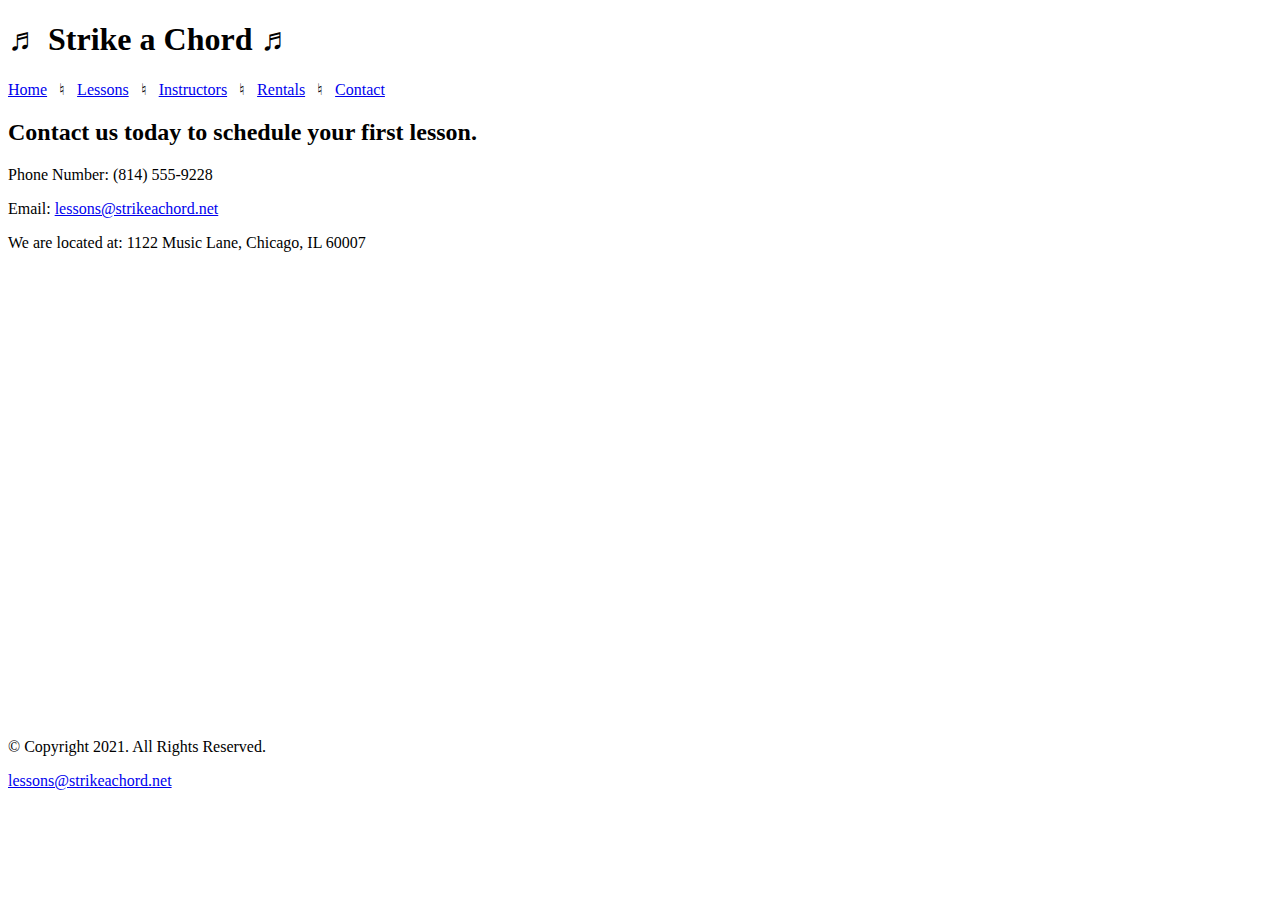
==== contact.html @ 65ae7998 "Initial commit" ====
<!DOCTYPE html>
<!-- 
	Student Name: Maria Cruz
	File Name: contact.html
	Today's Date: May 20, 2021
 -->
<html lang="en">
<head>
	<title>Strike a Chord: Contact</title>
	<meta charset="utf-8">
</head>
<body>

	<header>
		<h1> &#9836; Strike a Chord &#9836; </h1>
	</header>
	
	<nav>
		<p><a href="index.html">Home</a> &nbsp; &#9838; &nbsp; 
		<a href="lessons.html">Lessons</a> &nbsp; &#9838; &nbsp; 
		<a href="instructors.html">Instructors</a> &nbsp; &#9838; &nbsp; 
		<a href="rentals.html">Rentals</a> &nbsp; &#9838; &nbsp; 
		<a href="contact.html">Contact</a></p>
	</nav>
	
	<!-- Use the main area to add the main content to the webpage -->
	<main>
        
        <div id="contact">
            
            <h2>Contact us today to schedule your first lesson.</h2>
            <p>Phone Number: (814) 555-9228</p>
            <p>Email: <a href="mailto:lessons@strikeachord.net">lessons@strikeachord.net</a></p>
            <p>We are located at: 1122 Music Lane, Chicago, IL 60007</p>
            
            <iframe src="https://www.google.com/maps/embed?pb=!1m18!1m12!1m3!1d380513.7160580949!2d-88.01215278051977!3d41.83339249282865!2m3!1f0!2f0!3f0!3m2!1i1024!2i768!4f13.1!3m3!1m2!1s0x880e2c3cd0f4cbed%3A0xafe0a6ad09c0c000!2sChicago%2C+IL!5e0!3m2!1sen!2sus!4v1558660826146!5m2!1sen!2sus" width="600" height="450" style="border:0" allowfullscreen></iframe>
        
        </div>
        
	</main>
	
	<footer>
		<p>&copy; Copyright 2021. All Rights Reserved.</p>
		<p><a href="mailto:lessons@strikeachord.net">lessons@strikeachord.net</a></p>
	</footer>
	
</body>
</html>
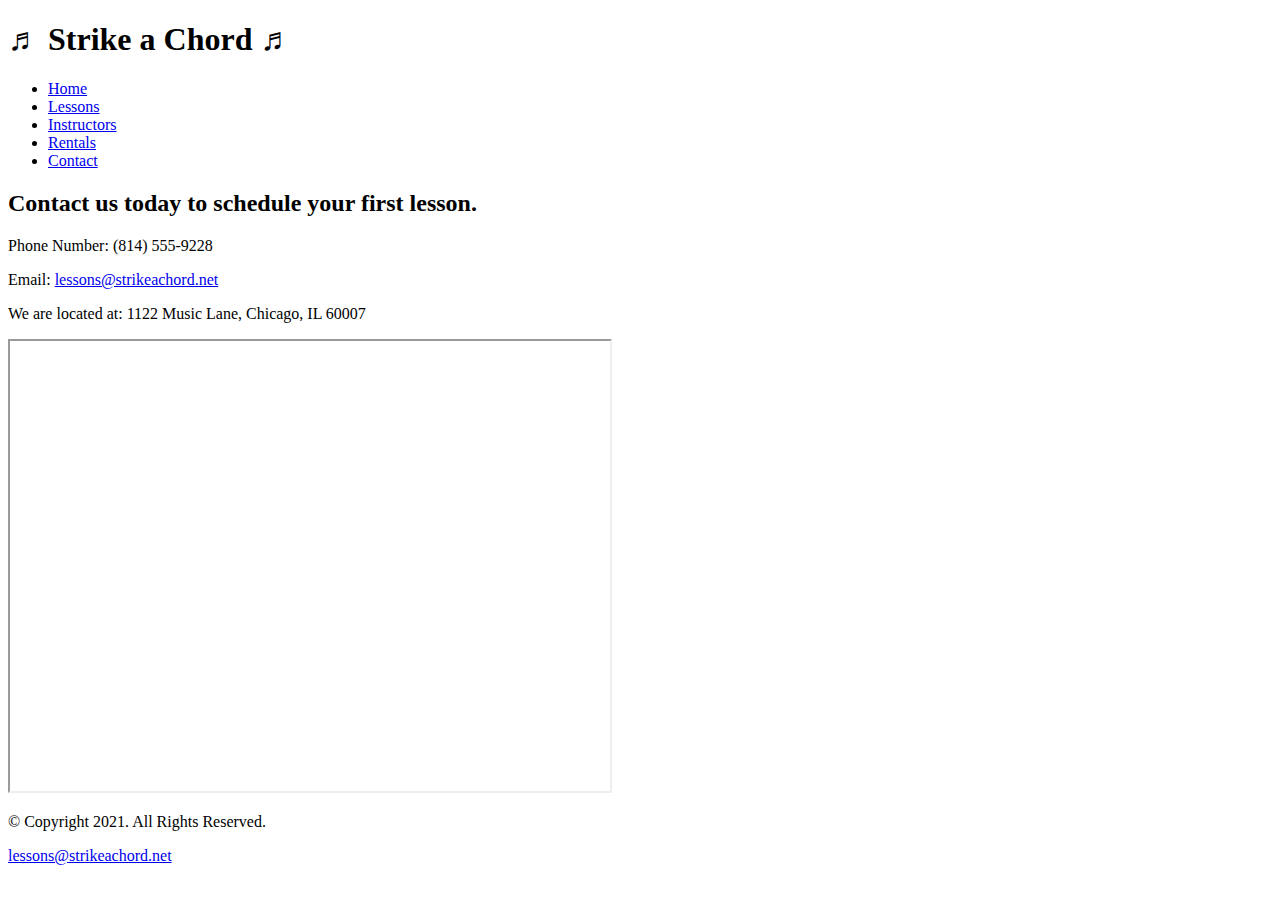
==== commit 9c063c2b: "Add files via upload" ====
--- a/contact.html
+++ b/contact.html
@@ -8,6 +8,7 @@
 <head>
 	<title>Strike a Chord: Contact</title>
 	<meta charset="utf-8">
+    <link rel="stylesheet" href="css/styles.css">
 </head>
 <body>
 
@@ -16,11 +17,13 @@
 	</header>
 	
 	<nav>
-		<p><a href="index.html">Home</a> &nbsp; &#9838; &nbsp; 
-		<a href="lessons.html">Lessons</a> &nbsp; &#9838; &nbsp; 
-		<a href="instructors.html">Instructors</a> &nbsp; &#9838; &nbsp; 
-		<a href="rentals.html">Rentals</a> &nbsp; &#9838; &nbsp; 
-		<a href="contact.html">Contact</a></p>
+		<ul>
+        <li><a href="index.html">Home</a></li> 
+        <li><a href="lessons.html">Lessons</a></li>
+        <li><a href="instructors.html">Instructors</a></li>
+        <li><a href="rentals.html">Rentals</a></li> 
+        <li><a href="contact.html">Contact</a></li>
+        </ul>
 	</nav>
 	
 	<!-- Use the main area to add the main content to the webpage -->
@@ -33,7 +36,7 @@
             <p>Email: <a href="mailto:lessons@strikeachord.net">lessons@strikeachord.net</a></p>
             <p>We are located at: 1122 Music Lane, Chicago, IL 60007</p>
             
-            <iframe src="https://www.google.com/maps/embed?pb=!1m18!1m12!1m3!1d380513.7160580949!2d-88.01215278051977!3d41.83339249282865!2m3!1f0!2f0!3f0!3m2!1i1024!2i768!4f13.1!3m3!1m2!1s0x880e2c3cd0f4cbed%3A0xafe0a6ad09c0c000!2sChicago%2C+IL!5e0!3m2!1sen!2sus!4v1558660826146!5m2!1sen!2sus" width="600" height="450" style="border:0" allowfullscreen></iframe>
+            <iframe src="https://www.google.com/maps/embed?pb=!1m18!1m12!1m3!1d380513.7160580949!2d-88.01215278051977!3d41.83339249282865!2m3!1f0!2f0!3f0!3m2!1i1024!2i768!4f13.1!3m3!1m2!1s0x880e2c3cd0f4cbed%3A0xafe0a6ad09c0c000!2sChicago%2C+IL!5e0!3m2!1sen!2sus!4v1558660826146!5m2!1sen!2sus" width="600" height="450" allowfullscreen class="map"></iframe>
         
         </div>
         
